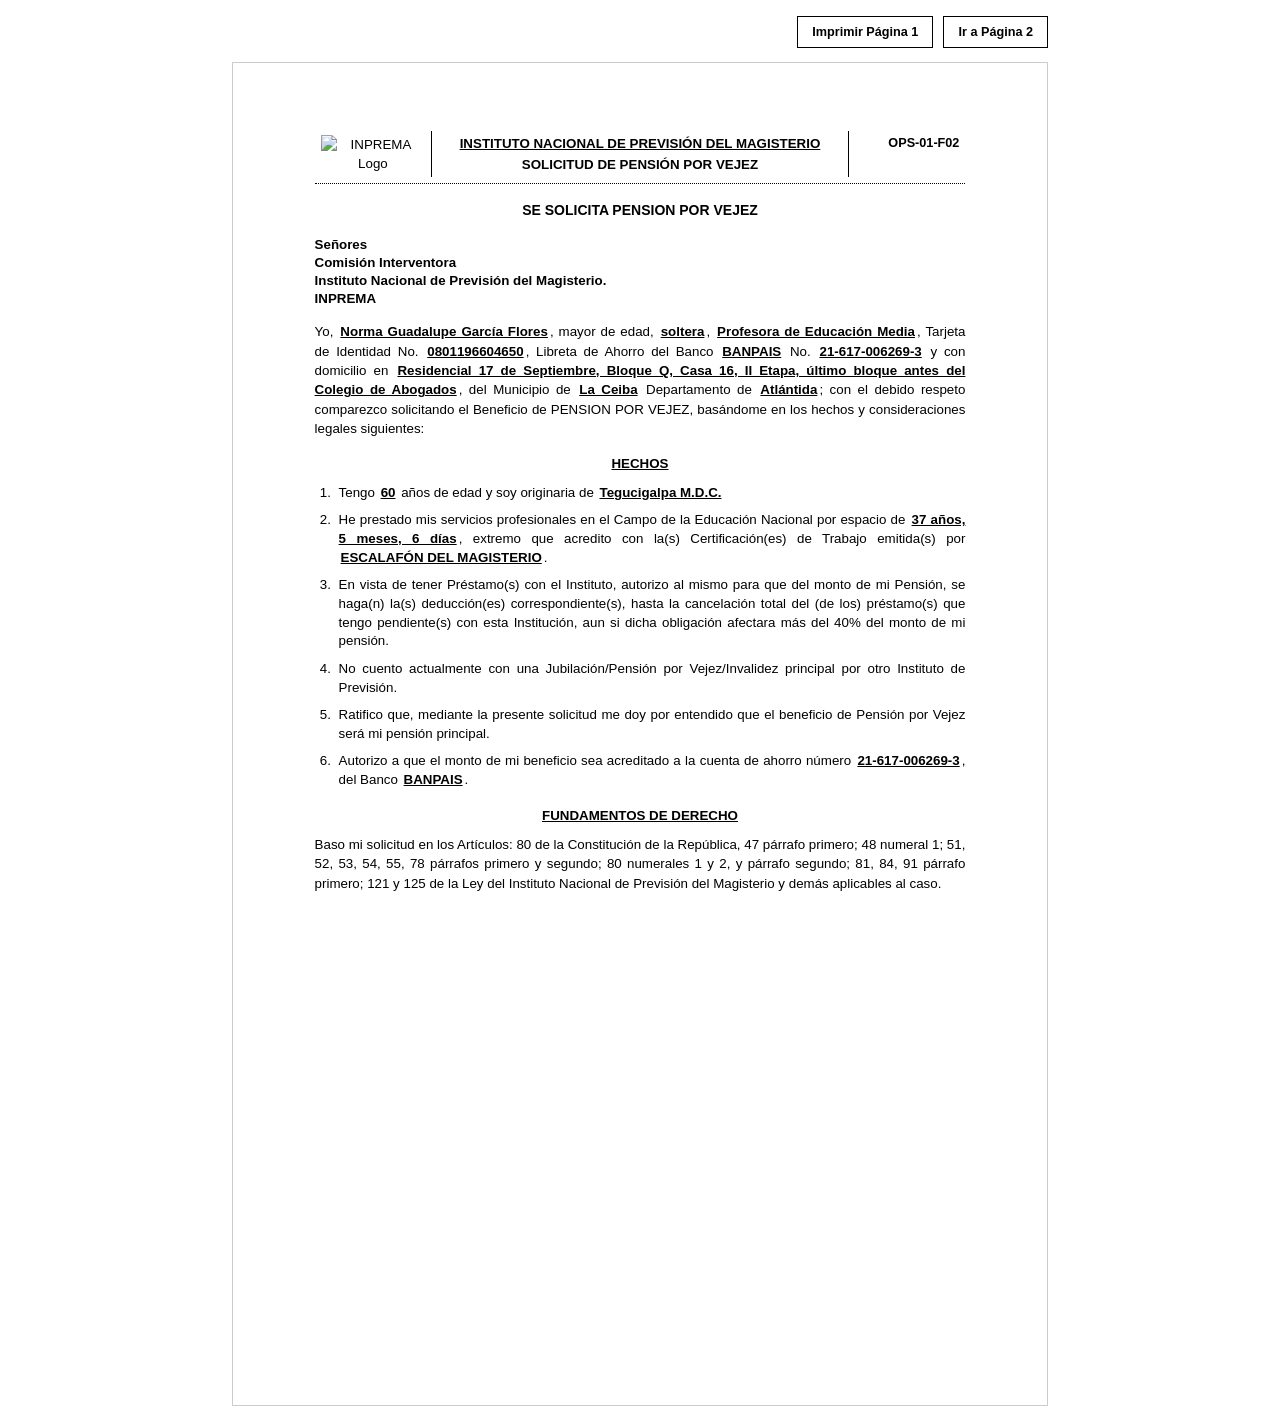
==== index.html @ d67b4b2e "feat: populate OPS-01-F02 pension form with 37y 5m 6d service, Nov 25 2026 date, and clean print-to-" ====
<!DOCTYPE html>
<html lang="es">
<head>
  <meta charset="UTF-8">
  <meta name="viewport" content="width=device-width, initial-scale=1.0">
  <title>OPS-01-F02 - Página 1</title>
  <link rel="stylesheet" href="css/styles.css">
</head>
<body>

  <div class="toolbar">
    <button class="btn-print" onclick="window.print()">Imprimir Página 1</button>
    <a href="page2.html" class="btn-nav">Ir a Página 2</a>
  </div>

  <div class="page">
    <table class="header-table">
      <tr>
        <td class="col-logo">
          <img class="logo-img" src="https://images.seeklogo.com/logo-png/20/1/inprema-logo-png_seeklogo-208592.png" alt="INPREMA Logo">
        </td>
        <td class="col-center">
          <h1>INSTITUTO NACIONAL DE PREVISIÓN DEL MAGISTERIO</h1>
          <h2>SOLICITUD DE PENSIÓN POR VEJEZ</h2>
        </td>
        <td class="col-right">OPS-01-F02</td>
      </tr>
    </table>

    <div class="dotted-divider"></div>

    <div class="sub-title">SE SOLICITA PENSION POR VEJEZ</div>

    <div class="recipient-block">
      <strong>Señores</strong>
      <strong>Comisión Interventora</strong>
      <strong>Instituto Nacional de Previsión del Magisterio.</strong>
      <strong>INPREMA</strong>
    </div>

    <p class="body-text">
      Yo, <span class="filled-val">Norma Guadalupe García Flores</span>, mayor de edad, <span class="filled-val">soltera</span>, <span class="filled-val">Profesora de Educación Media</span>, Tarjeta de Identidad No. <span class="filled-val">0801196604650</span>, Libreta de Ahorro del Banco <span class="filled-val">BANPAIS</span> No. <span class="filled-val">21-617-006269-3</span> y con domicilio en <span class="filled-val">Residencial 17 de Septiembre, Bloque Q, Casa 16, II Etapa, último bloque antes del Colegio de Abogados</span>, del Municipio de <span class="filled-val">La Ceiba</span> Departamento de <span class="filled-val">Atlántida</span>; con el debido respeto comparezco solicitando el Beneficio de PENSION POR VEJEZ, basándome en los hechos y consideraciones legales siguientes:
    </p>

    <div class="section-title">HECHOS</div>

    <ol class="hechos-list">
      <li>
        Tengo <span class="filled-val">60</span> años de edad y soy originaria de <span class="filled-val">Tegucigalpa M.D.C.</span>
      </li>
      <li>
        He prestado mis servicios profesionales en el Campo de la Educación Nacional por espacio de <span class="filled-val">37 años, 5 meses, 6 días</span>, extremo que acredito con la(s) Certificación(es) de Trabajo emitida(s) por <span class="filled-val">ESCALAFÓN DEL MAGISTERIO</span>.
      </li>
      <li>
        En vista de tener Préstamo(s) con el Instituto, autorizo al mismo para que del monto de mi Pensión, se haga(n) la(s) deducción(es) correspondiente(s), hasta la cancelación total del (de los) préstamo(s) que tengo pendiente(s) con esta Institución, aun si dicha obligación afectara más del 40% del monto de mi pensión.
      </li>
      <li>
        No cuento actualmente con una Jubilación/Pensión por Vejez/Invalidez principal por otro Instituto de Previsión.
      </li>
      <li>
        Ratifico que, mediante la presente solicitud me doy por entendido que el beneficio de Pensión por Vejez será mi pensión principal.
      </li>
      <li>
        Autorizo a que el monto de mi beneficio sea acreditado a la cuenta de ahorro número <span class="filled-val">21-617-006269-3</span>, del Banco <span class="filled-val">BANPAIS</span>.
      </li>
    </ol>

    <div class="section-title">FUNDAMENTOS DE DERECHO</div>
    <p class="body-text">
      Baso mi solicitud en los Artículos: 80 de la Constitución de la República, 47 párrafo primero; 48 numeral 1; 51, 52, 53, 54, 55, 78 párrafos primero y segundo; 80 numerales 1 y 2, y párrafo segundo; 81, 84, 91 párrafo primero; 121 y 125 de la Ley del Instituto Nacional de Previsión del Magisterio y demás aplicables al caso.
    </p>
  </div>

</body>
</html>
---- css/styles.css ----
* {
  box-sizing: border-box;
  margin: 0;
  padding: 0;
}

body {
  font-family: Arial, Helvetica, sans-serif;
  font-size: 10pt;
  line-height: 1.45;
  color: #000000;
  background-color: #ffffff;
  padding: 16px 0;
}

.toolbar {
  max-width: 8.5in;
  margin: 0 auto 14px auto;
  display: flex;
  justify-content: flex-end;
  gap: 10px;
}

.btn-nav, .btn-print {
  background-color: #ffffff;
  color: #000000;
  border: 1.5px solid #000000;
  padding: 6px 14px;
  font-size: 9.5pt;
  font-weight: bold;
  cursor: pointer;
  text-decoration: none;
}

.page {
  width: 8.5in;
  min-height: 14in;
  margin: 0 auto;
  background: #ffffff;
  padding: 0.7in 0.85in;
  border: 1px solid #cccccc;
}

.header-table {
  width: 100%;
  border-collapse: collapse;
  margin-bottom: 6px;
}

.header-table td {
  padding: 3px 6px;
}

.col-logo {
  width: 18%;
  text-align: center;
  vertical-align: middle;
}

.logo-img {
  max-height: 44px;
  width: auto;
}

.col-center {
  width: 64%;
  text-align: center;
  border-left: 1.5px solid #000000;
  border-right: 1.5px solid #000000;
  padding: 0 10px;
  vertical-align: middle;
}

.col-center h1,
.col-center h2 {
  font-size: 10pt;
  font-weight: bold;
  text-transform: uppercase;
}

.col-center h1 {
  text-decoration: underline;
  margin-bottom: 2px;
}

.col-right {
  width: 18%;
  text-align: right;
  font-weight: bold;
  font-size: 9.5pt;
  vertical-align: top;
}

.dotted-divider {
  border-top: 1.5px dotted #000000;
  margin: 6px 0 16px 0;
}

.sub-title {
  text-align: center;
  font-weight: bold;
  font-size: 10.5pt;
  margin-bottom: 16px;
  text-transform: uppercase;
}

.recipient-block {
  margin-bottom: 14px;
  line-height: 1.35;
}

.recipient-block strong {
  display: block;
}

p.body-text {
  text-align: justify;
  margin-bottom: 12px;
  line-height: 1.45;
}

.filled-val {
  font-weight: bold;
  text-decoration: underline;
  padding: 0 2px;
}

.section-title {
  text-align: center;
  font-weight: bold;
  font-size: 10pt;
  text-decoration: underline;
  margin: 16px 0 10px 0;
  text-transform: uppercase;
}

ol.hechos-list {
  padding-left: 20px;
  margin-bottom: 14px;
}

ol.hechos-list li {
  text-align: justify;
  margin-bottom: 9px;
  padding-left: 4px;
  line-height: 1.4;
}

.signature-block {
  width: 360px;
  margin: 48px auto 26px auto;
  text-align: center;
  border-top: 1px solid #000000;
  padding-top: 4px;
  font-weight: bold;
}

.contact-form-table {
  width: 100%;
  border-collapse: collapse;
  margin-top: 14px;
  margin-bottom: 14px;
}

.contact-form-table th {
  background-color: #ffffff;
  color: #000000;
  font-weight: bold;
  font-size: 9.5pt;
  text-align: left;
  padding: 5px 8px;
  border: 1px solid #000000;
  text-transform: uppercase;
}

.contact-form-table td {
  border: 1px solid #000000;
  padding: 5px 8px;
  font-size: 9.5pt;
  vertical-align: middle;
  background-color: #ffffff;
}

.contact-form-table td.label-col {
  width: 35%;
  font-weight: bold;
}

.contact-form-table td.val-col {
  width: 65%;
}

@media print {
  body {
    background: #ffffff;
    padding: 0;
  }
  .toolbar {
    display: none !important;
  }
  .page {
    width: 100%;
    min-height: auto;
    padding: 0;
    border: none;
  }
  @page {
    size: 8.5in 14in;
    margin: 0.7in 0.85in;
  }
}
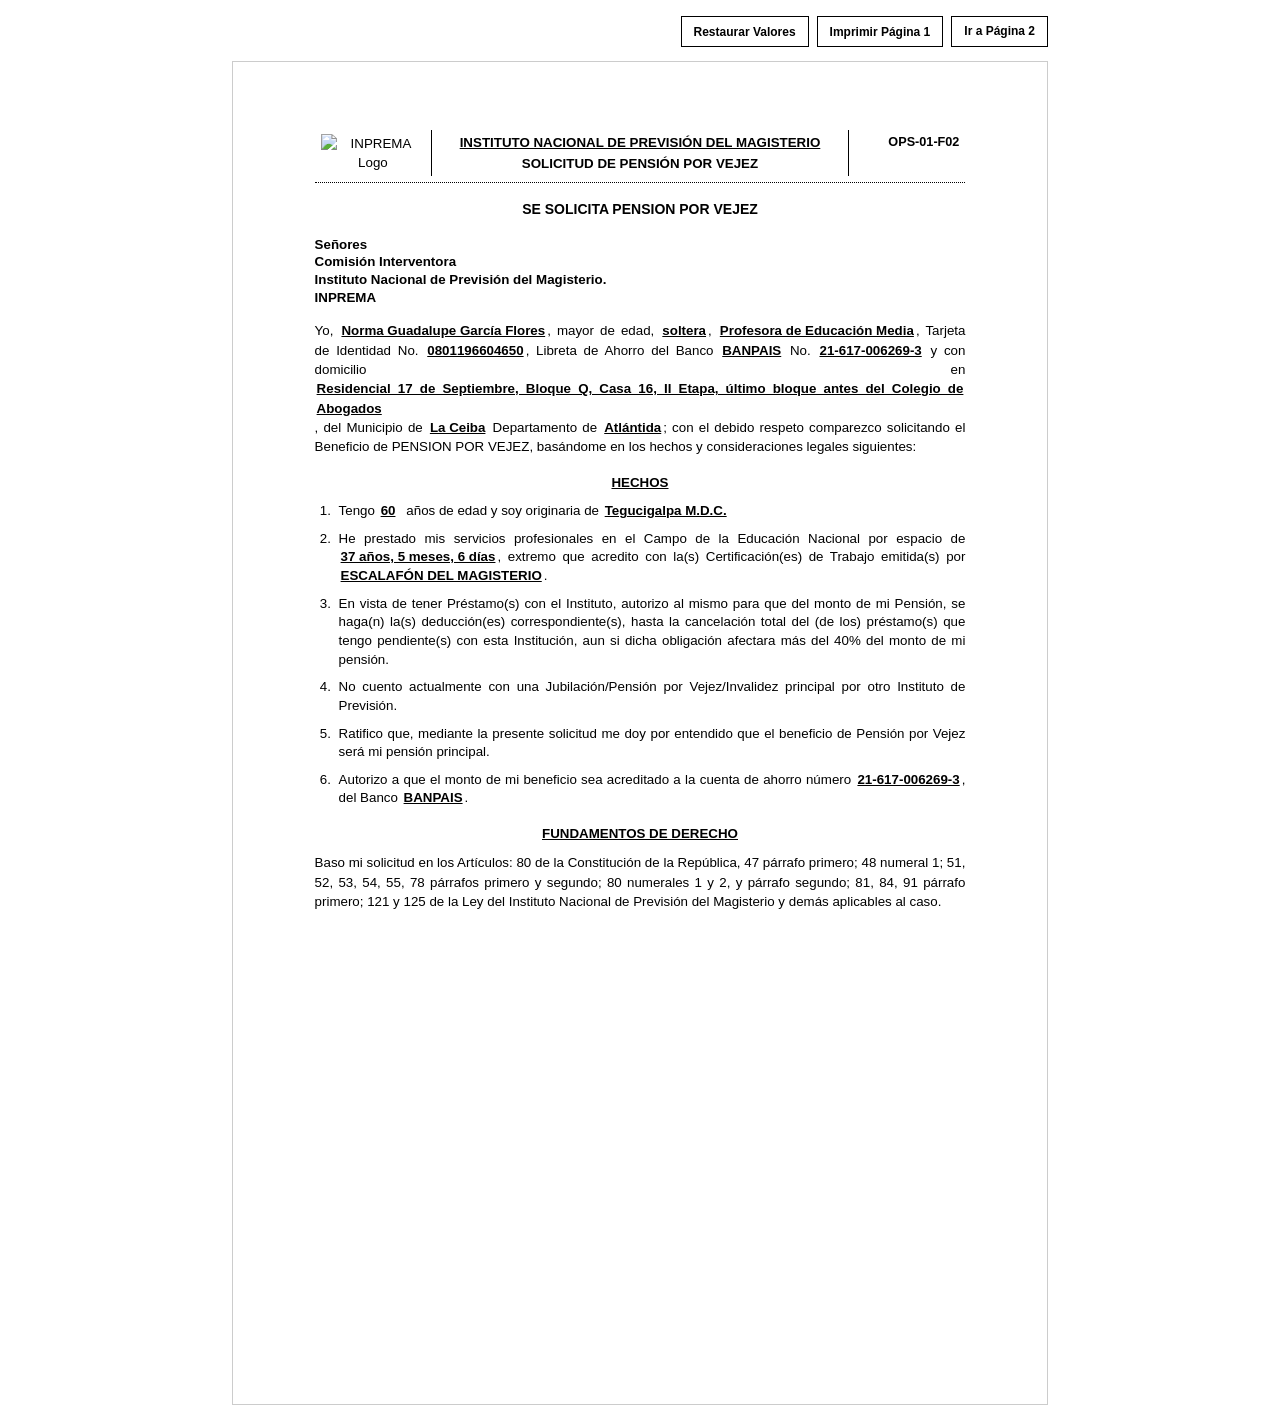
==== commit 85b3df47: "feat: add inline contenteditable persistence and update reference contact to César Emanuel Castro Ga" ====
--- a/index.html
+++ b/index.html
@@ -9,7 +9,8 @@
 <body>
 
   <div class="toolbar">
-    <button class="btn-print" onclick="window.print()">Imprimir Página 1</button>
+    <button type="button" id="btn-reset-fields" class="btn-reset">Restaurar Valores</button>
+    <button type="button" class="btn-print" onclick="window.print()">Imprimir Página 1</button>
     <a href="page2.html" class="btn-nav">Ir a Página 2</a>
   </div>
 
@@ -39,19 +40,19 @@
     </div>
 
     <p class="body-text">
-      Yo, <span class="filled-val">Norma Guadalupe García Flores</span>, mayor de edad, <span class="filled-val">soltera</span>, <span class="filled-val">Profesora de Educación Media</span>, Tarjeta de Identidad No. <span class="filled-val">0801196604650</span>, Libreta de Ahorro del Banco <span class="filled-val">BANPAIS</span> No. <span class="filled-val">21-617-006269-3</span> y con domicilio en <span class="filled-val">Residencial 17 de Septiembre, Bloque Q, Casa 16, II Etapa, último bloque antes del Colegio de Abogados</span>, del Municipio de <span class="filled-val">La Ceiba</span> Departamento de <span class="filled-val">Atlántida</span>; con el debido respeto comparezco solicitando el Beneficio de PENSION POR VEJEZ, basándome en los hechos y consideraciones legales siguientes:
+      Yo, <span class="filled-val" contenteditable="true" data-key="nombre">Norma Guadalupe García Flores</span>, mayor de edad, <span class="filled-val" contenteditable="true" data-key="estadoCivil">soltera</span>, <span class="filled-val" contenteditable="true" data-key="titulo">Profesora de Educación Media</span>, Tarjeta de Identidad No. <span class="filled-val" contenteditable="true" data-key="identidad">0801196604650</span>, Libreta de Ahorro del Banco <span class="filled-val" contenteditable="true" data-key="bancoNombre">BANPAIS</span> No. <span class="filled-val" contenteditable="true" data-key="bancoCuenta">21-617-006269-3</span> y con domicilio en <span class="filled-val" contenteditable="true" data-key="domicilio">Residencial 17 de Septiembre, Bloque Q, Casa 16, II Etapa, último bloque antes del Colegio de Abogados</span>, del Municipio de <span class="filled-val" contenteditable="true" data-key="municipio">La Ceiba</span> Departamento de <span class="filled-val" contenteditable="true" data-key="departamento">Atlántida</span>; con el debido respeto comparezco solicitando el Beneficio de PENSION POR VEJEZ, basándome en los hechos y consideraciones legales siguientes:
     </p>
 
     <div class="section-title">HECHOS</div>
 
     <ol class="hechos-list">
       <li>
-        Tengo <span class="filled-val">60</span> años de edad y soy originaria de <span class="filled-val">Tegucigalpa M.D.C.</span>
+        Tengo <span class="filled-val" contenteditable="true" data-key="edad">60</span> años de edad y soy originaria de <span class="filled-val" contenteditable="true" data-key="origen">Tegucigalpa M.D.C.</span>
       </li>
       <li>
-        He prestado mis servicios profesionales en el Campo de la Educación Nacional por espacio de <span class="filled-val">37 años, 5 meses, 6 días</span>, extremo que acredito con la(s) Certificación(es) de Trabajo emitida(s) por <span class="filled-val">ESCALAFÓN DEL MAGISTERIO</span>.
+        He prestado mis servicios profesionales en el Campo de la Educación Nacional por espacio de <span class="filled-val" contenteditable="true" data-key="tiempoServicio">37 años, 5 meses, 6 días</span>, extremo que acredito con la(s) Certificación(es) de Trabajo emitida(s) por <span class="filled-val" contenteditable="true" data-key="certificacionEmitida">ESCALAFÓN DEL MAGISTERIO</span>.
       </li>
-      <li>
+      <li contenteditable="true" data-key="hecho3Prestamo">
         En vista de tener Préstamo(s) con el Instituto, autorizo al mismo para que del monto de mi Pensión, se haga(n) la(s) deducción(es) correspondiente(s), hasta la cancelación total del (de los) préstamo(s) que tengo pendiente(s) con esta Institución, aun si dicha obligación afectara más del 40% del monto de mi pensión.
       </li>
       <li>
@@ -61,7 +62,7 @@
         Ratifico que, mediante la presente solicitud me doy por entendido que el beneficio de Pensión por Vejez será mi pensión principal.
       </li>
       <li>
-        Autorizo a que el monto de mi beneficio sea acreditado a la cuenta de ahorro número <span class="filled-val">21-617-006269-3</span>, del Banco <span class="filled-val">BANPAIS</span>.
+        Autorizo a que el monto de mi beneficio sea acreditado a la cuenta de ahorro número <span class="filled-val" contenteditable="true" data-key="cuentaAcreditar">21-617-006269-3</span>, del Banco <span class="filled-val" contenteditable="true" data-key="bancoAcreditar">BANPAIS</span>.
       </li>
     </ol>
 
@@ -71,5 +72,6 @@
     </p>
   </div>
 
+  <script src="js/app.js"></script>
 </body>
 </html>
--- a/css/styles.css
+++ b/css/styles.css
@@ -17,16 +17,17 @@
   max-width: 8.5in;
   margin: 0 auto 14px auto;
   display: flex;
+  flex-wrap: wrap;
   justify-content: flex-end;
-  gap: 10px;
-}
-
-.btn-nav, .btn-print {
+  gap: 8px;
+}
+
+.btn-nav, .btn-print, .btn-reset {
   background-color: #ffffff;
   color: #000000;
   border: 1.5px solid #000000;
-  padding: 6px 14px;
-  font-size: 9.5pt;
+  padding: 6px 12px;
+  font-size: 9pt;
   font-weight: bold;
   cursor: pointer;
   text-decoration: none;
@@ -123,6 +124,12 @@
   font-weight: bold;
   text-decoration: underline;
   padding: 0 2px;
+  min-width: 24px;
+  display: inline-block;
+}
+
+[contenteditable="true"]:focus {
+  outline: 1px dashed #000000;
 }
 
 .section-title {
@@ -204,6 +211,9 @@
     padding: 0;
     border: none;
   }
+  [contenteditable="true"]:focus {
+    outline: none !important;
+  }
   @page {
     size: 8.5in 14in;
     margin: 0.7in 0.85in;
